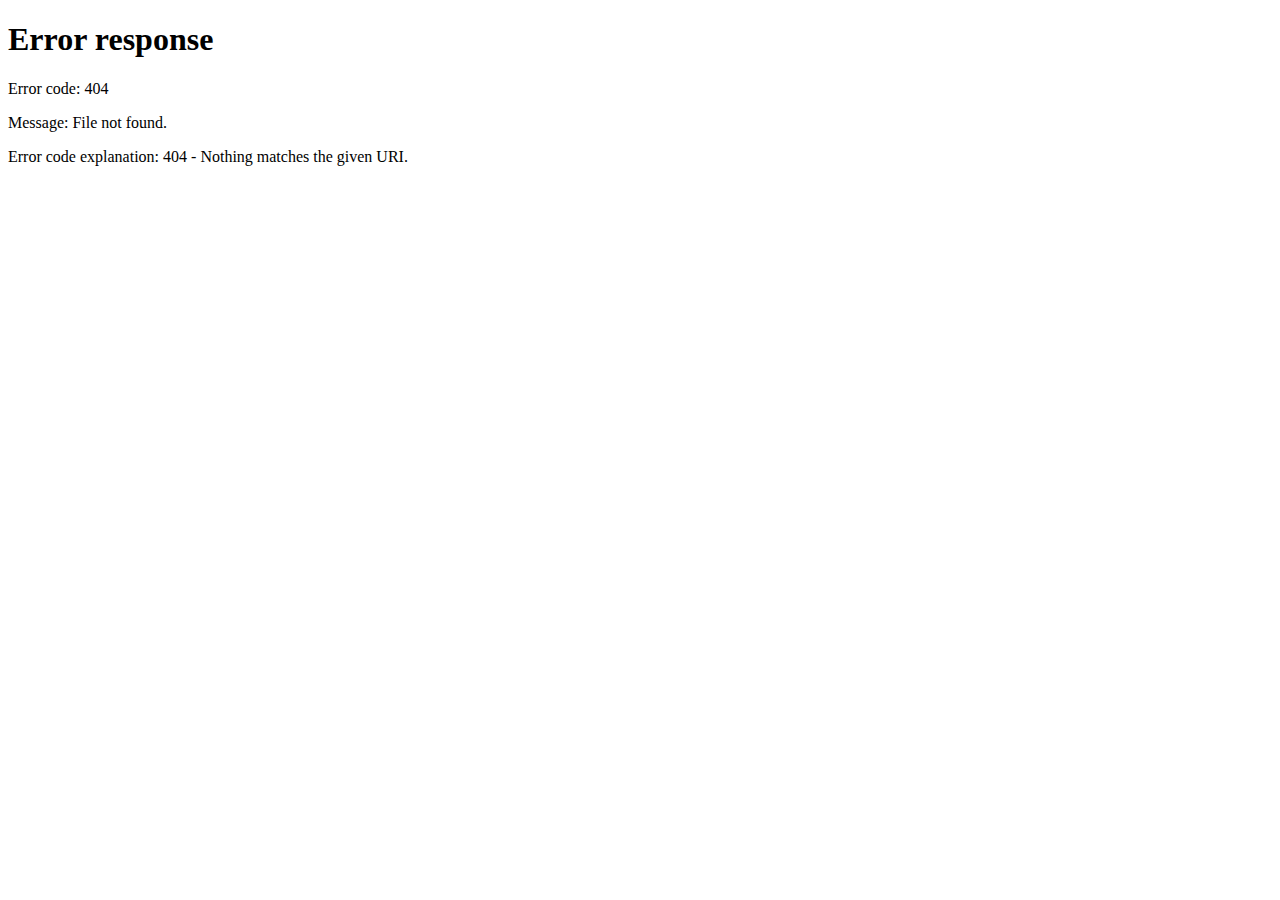
==== add.html @ d4c88896 "a" ====
<!DOCTYPE html>
<html lang="en">
<head>
    <meta charset="UTF-8">
    <meta http-equiv="X-UA-Compatible" content="IE=edge">
    <meta name="viewport" content="width=device-width, initial-scale=1.0, maximum-scale=1.0, user-scalable=no" />
    <title>Micronear</title>
    
    <link rel="stylesheet" href="https://fonts.googleapis.com/icon?family=Material+Icons">
    <link rel="stylesheet" href="https://code.getmdl.io/1.3.0/material.green-cyan.min.css" />
    <link rel="stylesheet" href="https://fonts.googleapis.com/css?family=Roboto:300,400,500,700" type="text/css">
    <script defer src="https://code.getmdl.io/1.3.0/material.min.js"></script>
    <link rel="stylesheet" href="https://fonts.googleapis.com/icon?family=Material+Icons">
    <link rel="stylesheet" href="style.css">
    <script src="scripts/core.js" type="module"></script>
    <link rel="manifest" href="manifest.json">
</head>
<body>

    <div class="layout mdl-layout mdl-js-layout
            mdl-layout--fixed-header">
  <header class="mdl-layout__header">
    <div class="mdl-layout__header-row">
      <div class="mdl-layout-spacer"></div>
      <div class="mdl-textfield mdl-js-textfield mdl-textfield--expandable
                  mdl-textfield--floating-label mdl-textfield--align-right">
        <label class="mdl-button mdl-js-button mdl-button--icon"
               for="fixed-header-drawer-exp">
          <i class="material-icons">search</i>
        </label>
        <div class="mdl-textfield__expandable-holder">
          <input placeholder="Search does not work yet" class="mdl-textfield__input" type="text" name="sample"
                 id="fixed-header-drawer-exp">
        </div>
      </div>
    </div>
  </header>
  <div class="mdl-layout__drawer">
    <span class="mdl-layout-title">Micronear</span>
    <nav class="mdl-navigation">
      <a class="mdl-navigation__link" href="find.html">Micronations nearby</a>
      <a class="mdl-navigation__link" href="index.html">All micronations</a>
      <a class="mdl-navigation__link" href="add.html">Add your micronation</a>
      <a class="mdl-navigation__link" href="info.html" >&copy; Berry Kingdom, 2021</a>
    </nav>
  </div>
  <main class="mdl-layout__content">
    <div class="page-content">
        <section id="add">

  <h3>Add a micronation</h3>
  <p>You'll be able to edit your micronation in the future</p>

  <form id="add__form">
    <div class="mdl-textfield mdl-js-textfield mdl-textfield--floating-label">
      <input class="mdl-textfield__input" type="text" maxlength="256" id="add__mname" required="true" />
      <label class="mdl-textfield__label" for="add__mname">Micronation name</label>
    </div>
    <div class="mdl-textfield mdl-js-textfield">
      <textarea class="mdl-textfield__input" type="text" rows="3" id="add__description" maxlength="1000"></textarea>
      <label class="mdl-textfield__label" for="add__description">Description</label>
    </div>
    <div class="mdl-textfield mdl-js-textfield mdl-textfield--floating-label">
      <input class="mdl-textfield__input" type="email" id="add__email" />
      <label class="mdl-textfield__label" for="add__email">Public email</label>
    </div>
    <div class="mdl-textfield mdl-js-textfield mdl-textfield--floating-label">
      <input class="mdl-textfield__input" type="text" maxlength="256" id="add__msplash" />
      <label class="mdl-textfield__label" for="add__msplash">Splash screen or flag link</label>
    </div>
    <div class="mdl-textfield mdl-js-textfield mdl-textfield--floating-label">
      <input class="mdl-textfield__input" type="text" maxlength="256" id="add__mwebsite" />
      <label class="mdl-textfield__label" for="add__mwebsite">Website</label>
    </div>
    <p>Website, Wiki page or a Discord server, include https://</p>
    <div class="mdl-textfield mdl-js-textfield mdl-textfield--floating-label">
      <input class="mdl-textfield__input" type="password" maxlength="256" id="add__password" required="true" />
      <label class="mdl-textfield__label" for="add__password">Passphrase</label>
    </div>
    <label class="mdl-switch mdl-js-switch mdl-js-ripple-effect" for="add__distance">
      <input type="checkbox" id="add__distance" class="mdl-switch__input" checked="" />
      <span class="mdl-switch__label">Show on the find nearby page</span>
    </label>
    <label class="mdl-switch mdl-js-switch mdl-js-ripple-effect" for="add__coordinates">
      <input type="checkbox" id="add__coordinates" class="mdl-switch__input" />
      <span class="mdl-switch__label">Visible on map</span>
    </label>
    <label class="mdl-checkbox mdl-js-checkbox mdl-js-ripple-effect" for="add__terms">
      <input type="checkbox" id="add__terms" class="mdl-checkbox__input" />
      <span class="mdl-checkbox__label">I agree to the <a href="terms.html">terms of service</a></span>
    </label>
    <button class="mdl-button mdl-js-button mdl-button--raised mdl-js-ripple-effect mdl-button--accent" id="add__buy">
      Add
    </button>
  </form>

</section>

    </div>

    <div id="snackbar" class="mdl-js-snackbar mdl-snackbar">
      <div class="mdl-snackbar__text"></div>
      <button class="mdl-snackbar__action" type="button"></button>
    </div>
  </main>
</div>

</body>
</html>
---- style.css ----
html {
  font-size: 62.5%;
  box-sizing: border-box;
}


section {
    margin-bottom: 2rem;
}

span a {
    text-decoration: none;
    color: currentColor;
}

.mdl-list__item, .mdl-list__item-text-body {
    color: inherit;
}

.mdl-textfield__label {
    /*color: #ddd;*/
}

.nodecoration {
    text-decoration: none;
}

fieldset[disabled] .mdl-textfield .mdl-textfield__label, .mdl-textfield.is-disabled.is-disabled .mdl-textfield__label {
    /*color: #999;*/
}

.layout .card {
    margin-bottom: 2rem;
    width: 100%;
    background-size: cover;
    background-position: center;
    /*background: #222;*/
    min-height: 0;
}

.card > .mdl-card__actions {
    display: flex;
    align-items: center;
    justify-content: space-between;
}

.layout .mdl-card__title,
.layout .mdl-card__supporting-text {
    color: inherit;
}

.icon_chip span {
    padding: 0 3px;
}

.page-content {
    padding: 4rem;
}

.hidden {
    visibility: hidden;
    display: none;
}
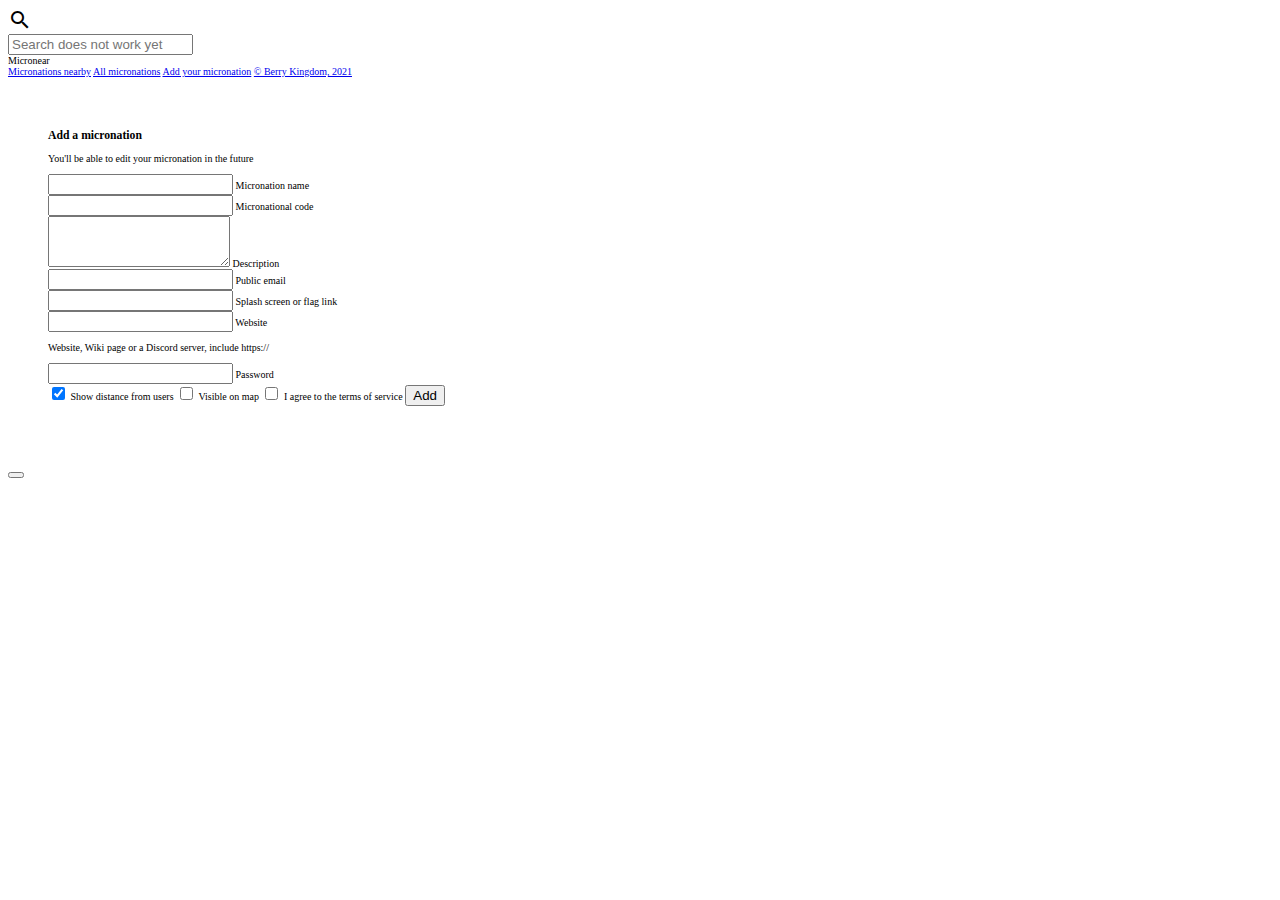
==== commit 64471c67: "a" ====
--- a/add.html
+++ b/add.html
@@ -1,3 +1,4 @@
+
 <!DOCTYPE html>
 <html lang="en">
 <head>
@@ -56,6 +57,10 @@
       <input class="mdl-textfield__input" type="text" maxlength="256" id="add__mname" required="true" />
       <label class="mdl-textfield__label" for="add__mname">Micronation name</label>
     </div>
+    <div class="mdl-textfield mdl-js-textfield mdl-textfield--floating-label">
+        <input class="mdl-textfield__input" type="text" maxlength="7" id="add__code" required="true" />
+        <label class="mdl-textfield__label" for="add__code">Micronational code</label>
+    </div>
     <div class="mdl-textfield mdl-js-textfield">
       <textarea class="mdl-textfield__input" type="text" rows="3" id="add__description" maxlength="1000"></textarea>
       <label class="mdl-textfield__label" for="add__description">Description</label>
@@ -65,21 +70,21 @@
       <label class="mdl-textfield__label" for="add__email">Public email</label>
     </div>
     <div class="mdl-textfield mdl-js-textfield mdl-textfield--floating-label">
-      <input class="mdl-textfield__input" type="text" maxlength="256" id="add__msplash" />
+      <input class="mdl-textfield__input" type="url" maxlength="256" id="add__msplash" />
       <label class="mdl-textfield__label" for="add__msplash">Splash screen or flag link</label>
     </div>
     <div class="mdl-textfield mdl-js-textfield mdl-textfield--floating-label">
-      <input class="mdl-textfield__input" type="text" maxlength="256" id="add__mwebsite" />
+      <input class="mdl-textfield__input" type="url" maxlength="256" id="add__mwebsite" />
       <label class="mdl-textfield__label" for="add__mwebsite">Website</label>
     </div>
     <p>Website, Wiki page or a Discord server, include https://</p>
     <div class="mdl-textfield mdl-js-textfield mdl-textfield--floating-label">
       <input class="mdl-textfield__input" type="password" maxlength="256" id="add__password" required="true" />
-      <label class="mdl-textfield__label" for="add__password">Passphrase</label>
+      <label class="mdl-textfield__label" for="add__password">Password</label>
     </div>
     <label class="mdl-switch mdl-js-switch mdl-js-ripple-effect" for="add__distance">
       <input type="checkbox" id="add__distance" class="mdl-switch__input" checked="" />
-      <span class="mdl-switch__label">Show on the find nearby page</span>
+      <span class="mdl-switch__label">Show distance from users</span>
     </label>
     <label class="mdl-switch mdl-js-switch mdl-js-ripple-effect" for="add__coordinates">
       <input type="checkbox" id="add__coordinates" class="mdl-switch__input" />
